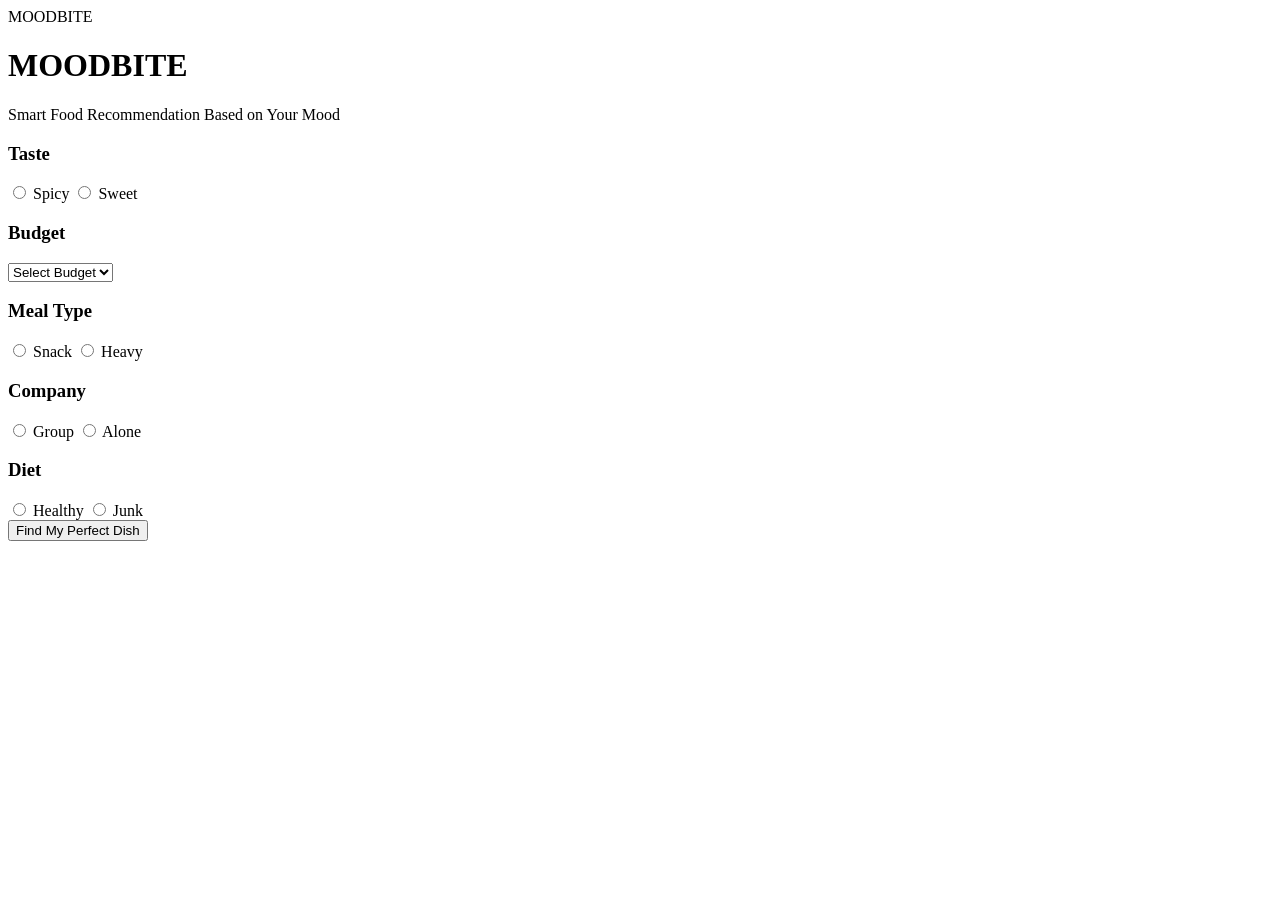
==== templates/index.html @ 96d6180f "full commit" ====
<!DOCTYPE html>
<html>
<head>
    <title>MoodBite</title>
    <link rel="stylesheet" href="{{ url_for('static', filename='style.css') }}">
    <link href="https://fonts.googleapis.com/css2?family=Montserrat:wght@400;600;800&display=swap" rel="stylesheet">
</head>
<body>

<nav class="navbar">
    <div class="logo">MOODBITE</div>
</nav>

<div class="main-wrapper">

    <div class="hero-text">
        <h1><span>MOOD</span>BITE</h1>
        <p>Smart Food Recommendation Based on Your Mood</p>
    </div>

    <form action="/recommend" method="POST" class="form-container">

        <div class="section">
            <h3>Taste</h3>
            <div class="option-group">
                <label class="option">
                    <input type="radio" name="taste" value="spicy" required>
                    Spicy
                </label>
                <label class="option">
                    <input type="radio" name="taste" value="sweet">
                    Sweet
                </label>
            </div>
        </div>

        <div class="section">
            <h3>Budget</h3>
            <select name="budget" required>
                <option value="">Select Budget</option>
                <option value="low">Low</option>
                <option value="medium">Medium</option>
                <option value="high">High</option>
            </select>
        </div>

        <div class="section">
            <h3>Meal Type</h3>
            <div class="option-group">
                <label class="option">
                    <input type="radio" name="meal_type" value="snack" required>
                    Snack
                </label>
                <label class="option">
                    <input type="radio" name="meal_type" value="heavy">
                    Heavy
                </label>
            </div>
        </div>

        <div class="section">
            <h3>Company</h3>
            <div class="option-group">
                <label class="option">
                    <input type="radio" name="company" value="group" required>
                    Group
                </label>
                <label class="option">
                    <input type="radio" name="company" value="alone">
                    Alone
                </label>
            </div>
        </div>

        <div class="section">
            <h3>Diet</h3>
            <div class="option-group">
                <label class="option">
                    <input type="radio" name="diet" value="healthy" required>
                    Healthy
                </label>
                <label class="option">
                    <input type="radio" name="diet" value="junk">
                    Junk
                </label>
            </div>
        </div>

        <button type="submit">Find My Perfect Dish</button>

    </form>

</div>

</body>
</html>
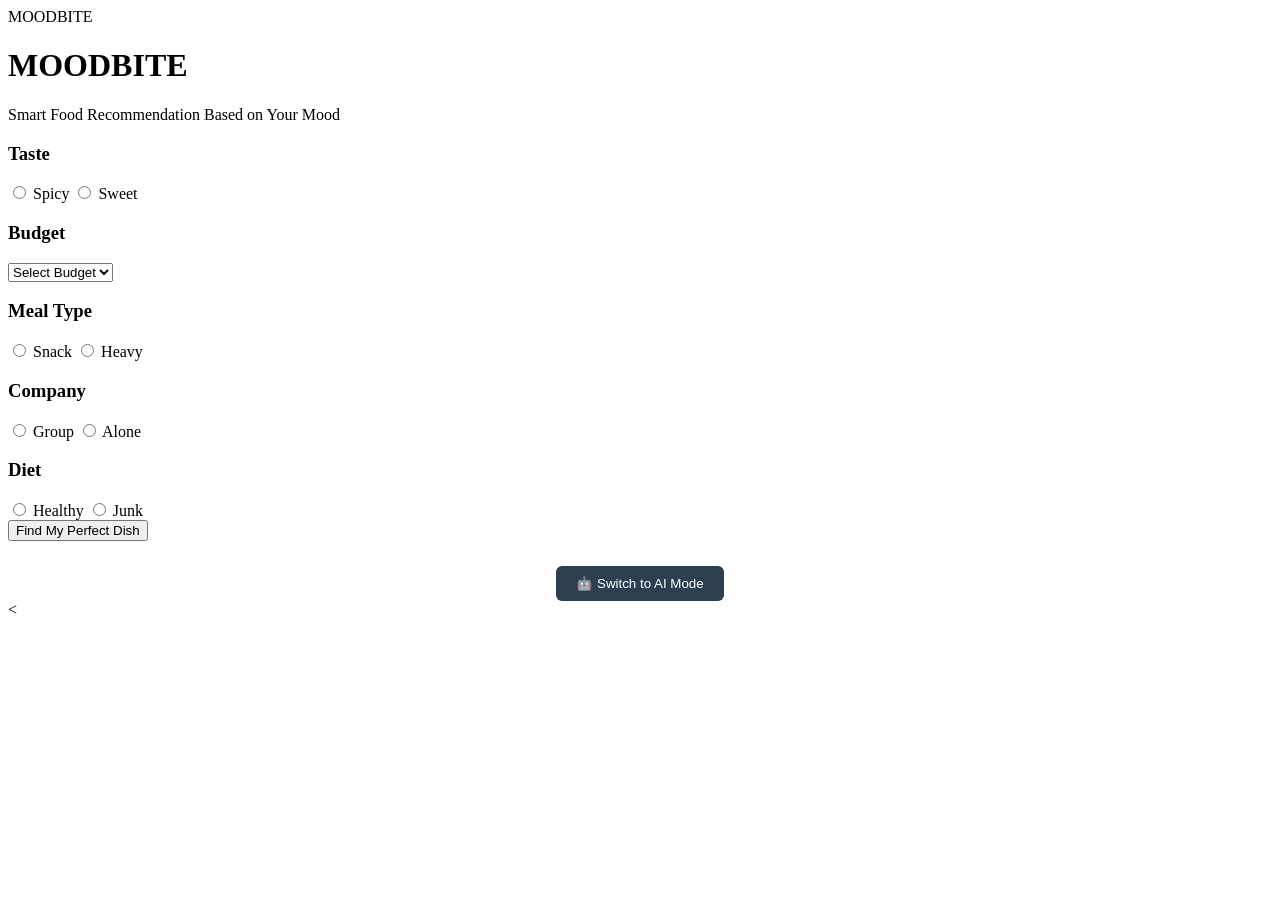
==== commit 70633841: "Initial commit" ====
--- a/templates/index.html
+++ b/templates/index.html
@@ -5,7 +5,7 @@
     <link rel="stylesheet" href="{{ url_for('static', filename='style.css') }}">
     <link href="https://fonts.googleapis.com/css2?family=Montserrat:wght@400;600;800&display=swap" rel="stylesheet">
 </head>
-<body>
+<body class="landing-body">
 
 <nav class="navbar">
     <div class="logo">MOODBITE</div>
@@ -20,6 +20,7 @@
 
     <form action="/recommend" method="POST" class="form-container">
 
+        <!-- Taste -->
         <div class="section">
             <h3>Taste</h3>
             <div class="option-group">
@@ -34,6 +35,7 @@
             </div>
         </div>
 
+        <!-- Budget -->
         <div class="section">
             <h3>Budget</h3>
             <select name="budget" required>
@@ -44,6 +46,7 @@
             </select>
         </div>
 
+        <!-- Meal Type -->
         <div class="section">
             <h3>Meal Type</h3>
             <div class="option-group">
@@ -58,6 +61,7 @@
             </div>
         </div>
 
+        <!-- Company -->
         <div class="section">
             <h3>Company</h3>
             <div class="option-group">
@@ -72,6 +76,7 @@
             </div>
         </div>
 
+        <!-- Diet -->
         <div class="section">
             <h3>Diet</h3>
             <div class="option-group">
@@ -90,7 +95,80 @@
 
     </form>
 
+    <!-- ================= AI MODE SECTION ================= -->
+
+    <div style="text-align:center; margin-top:25px;">
+        <button type="button" onclick="toggleAI()"
+            style="padding:10px 20px; background:#2c3e50; color:white; border:none; border-radius:6px;">
+            🤖 Switch to AI Mode
+        </button>
+    </div>
+
+    <div id="ai-panel" style="display:none; margin-top:20px; background:#f4f6fb; padding:20px; border-radius:10px; width:600px; box-shadow:0 15px 30px rgba(0,0,0,0.08);">
+
+        <textarea id="ai-input" 
+            placeholder="Describe your mood, cravings, dietary constraints, budget, preferences..."
+            style="width:100%; padding:12px; border-radius:8px; border:1px solid #ccc; min-height:100px;"></textarea>
+
+        <div style="margin-top:10px;">
+            <button onclick="sendAI()"
+                style="padding:8px 15px; background:#2c3e50; color:white; border:none; border-radius:6px;">
+                Ask AI
+            </button>
+
+            <button onclick="startVoice()"
+                style="padding:8px 15px; margin-left:10px;">
+                🎤 Voice
+            </button>
+        </div>
+
+        <div id="ai-response" style="margin-top:15px; text-align:left;"></div>
+    </div>
+
 </div>
 
+<!-- ================= JAVASCRIPT ================= -->
+
+<script>
+
+function toggleAI() {
+    var panel = document.getElementById("ai-panel");
+    panel.style.display = panel.style.display === "none" ? "block" : "none";
+}
+
+function sendAI() {
+    let text = document.getElementById("ai-input").value;
+
+    fetch("/chat_ai", {
+        method: "POST",
+        headers: {"Content-Type": "application/x-www-form-urlencoded"},
+        body: "user_text=" + encodeURIComponent(text)
+    })
+    .then(response => response.json())
+    .then(data => {
+        document.getElementById("ai-response").innerHTML =
+            "<strong>AI Recommendation:</strong><br><br>" + data.response;
+    });
+}
+
+function startVoice() {
+    if (!('webkitSpeechRecognition' in window)) {
+        alert("Voice recognition not supported in this browser.");
+        return;
+    }
+
+    var recognition = new webkitSpeechRecognition();
+    recognition.lang = "en-US";
+    recognition.start();
+
+    recognition.onresult = function(event) {
+        document.getElementById("ai-input").value =
+            event.results[0][0].transcript;
+    };
+}
+
+</script>
+
 </body>
-</html>
+<
+
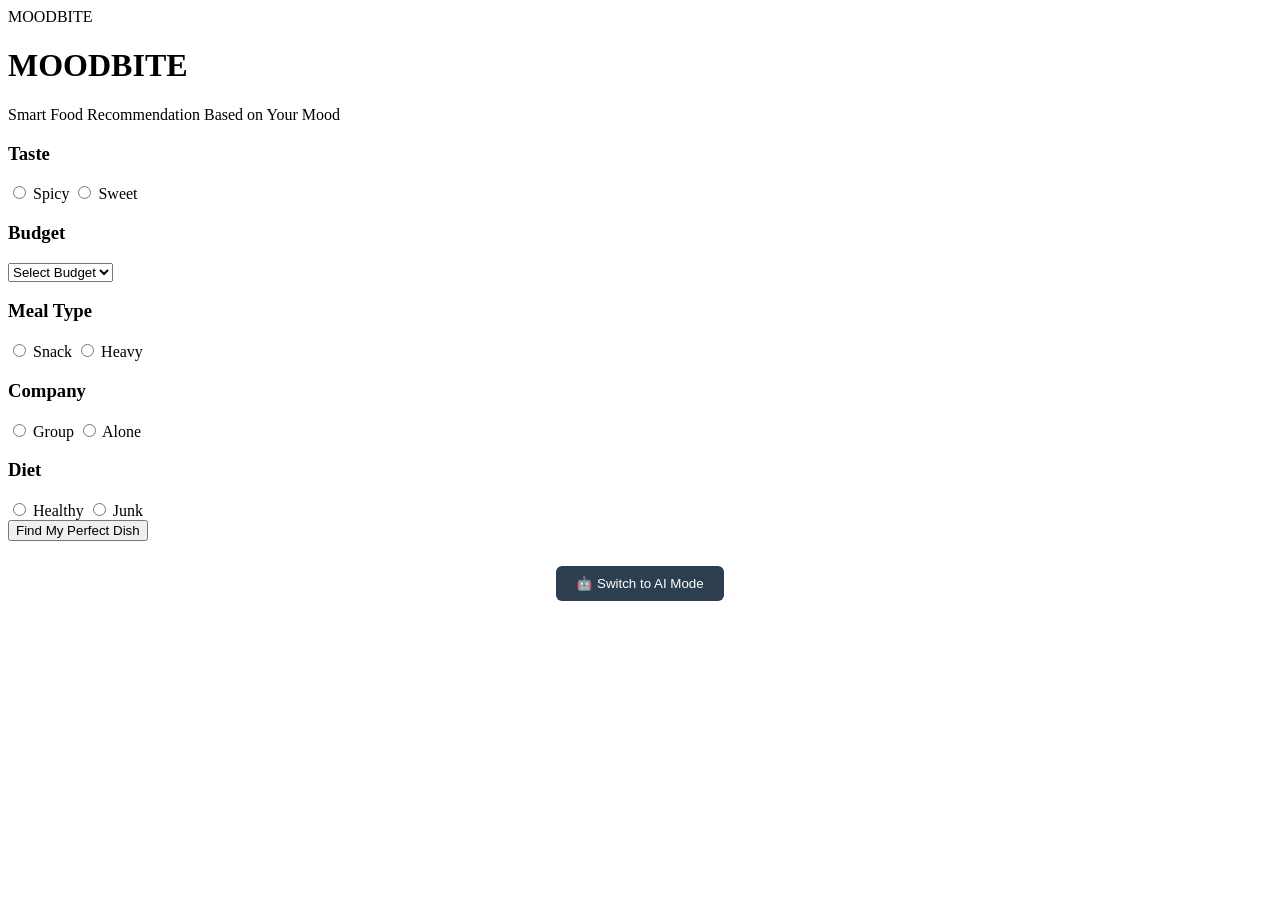
==== commit 27580627: "fixees" ====
--- a/templates/index.html
+++ b/templates/index.html
@@ -95,7 +95,6 @@
 
     </form>
 
-    <!-- ================= AI MODE SECTION ================= -->
 
     <div style="text-align:center; margin-top:25px;">
         <button type="button" onclick="toggleAI()"
@@ -127,7 +126,6 @@
 
 </div>
 
-<!-- ================= JAVASCRIPT ================= -->
 
 <script>
 
@@ -170,5 +168,4 @@
 </script>
 
 </body>
-<
-
+</html>
